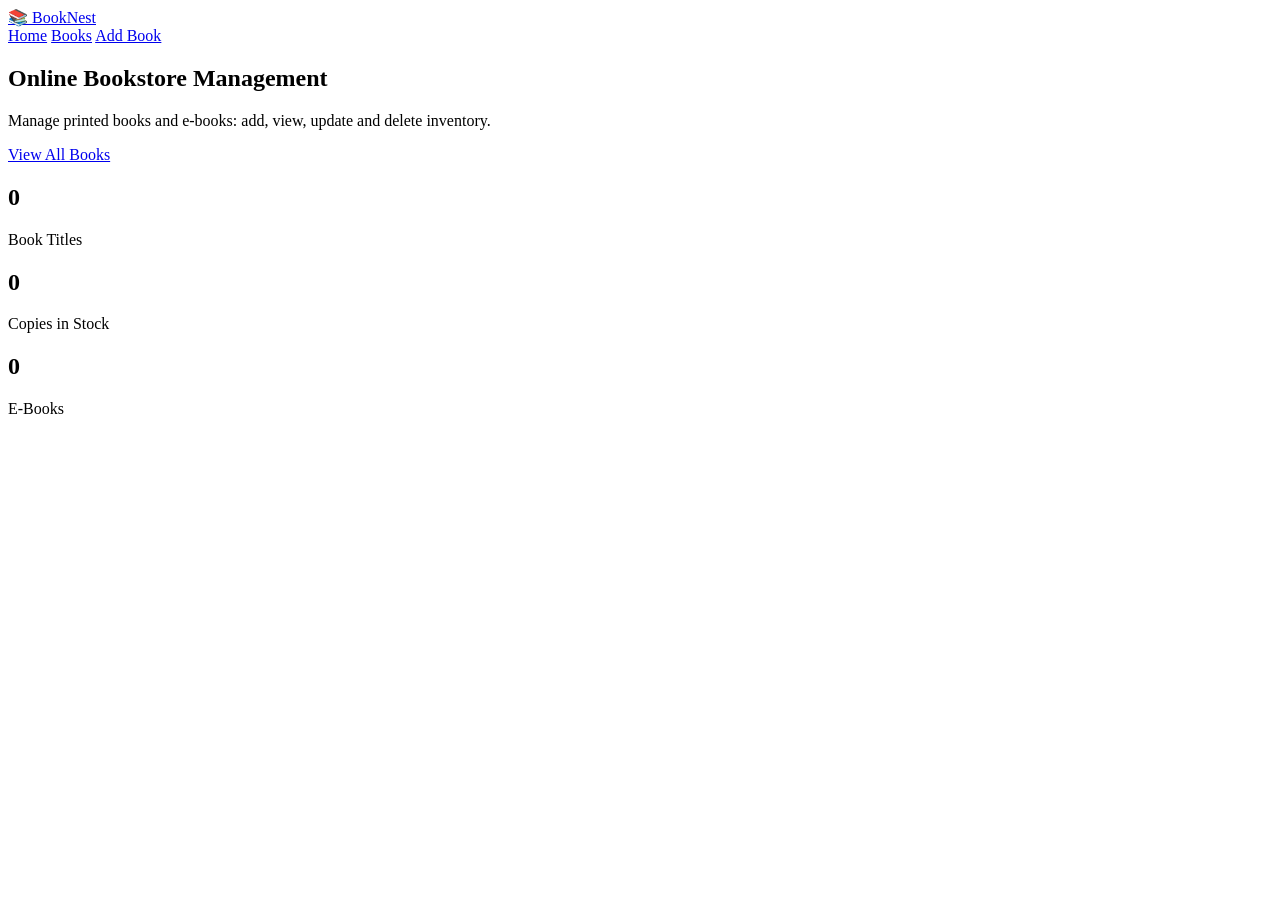
==== src/main/resources/static/index.html @ 24405af6 "Online Bookstore with Book CRUD using file handling" ====
<!DOCTYPE html>
<html lang="en">
<head>
    <meta charset="UTF-8">
    <meta name="viewport" content="width=device-width, initial-scale=1">
    <title>BookNest | Home</title>
    <link rel="stylesheet" href="/css/style.css">
</head>
<body>
<nav class="navbar">
    <a href="/" class="logo">📚 BookNest</a>
    <div>
        <a href="/">Home</a>
        <a href="/books.html">Books</a>
        <a href="/book-form.html">Add Book</a>
    </div>
</nav>

<main class="container">
    <section class="hero">
        <h1>Online Bookstore Management</h1>
        <p>Manage printed books and e-books: add, view, update and delete inventory.</p>
        <a href="/books.html" class="btn">View All Books</a>
    </section>

    <section class="stats">
        <div class="stat-card">
            <h2 id="totalBooks">0</h2>
            <p>Book Titles</p>
        </div>
        <div class="stat-card">
            <h2 id="totalStock">0</h2>
            <p>Copies in Stock</p>
        </div>
        <div class="stat-card">
            <h2 id="ebookCount">0</h2>
            <p>E-Books</p>
        </div>
    </section>
</main>

<script src="/js/home.js"></script>
</body>
</html>
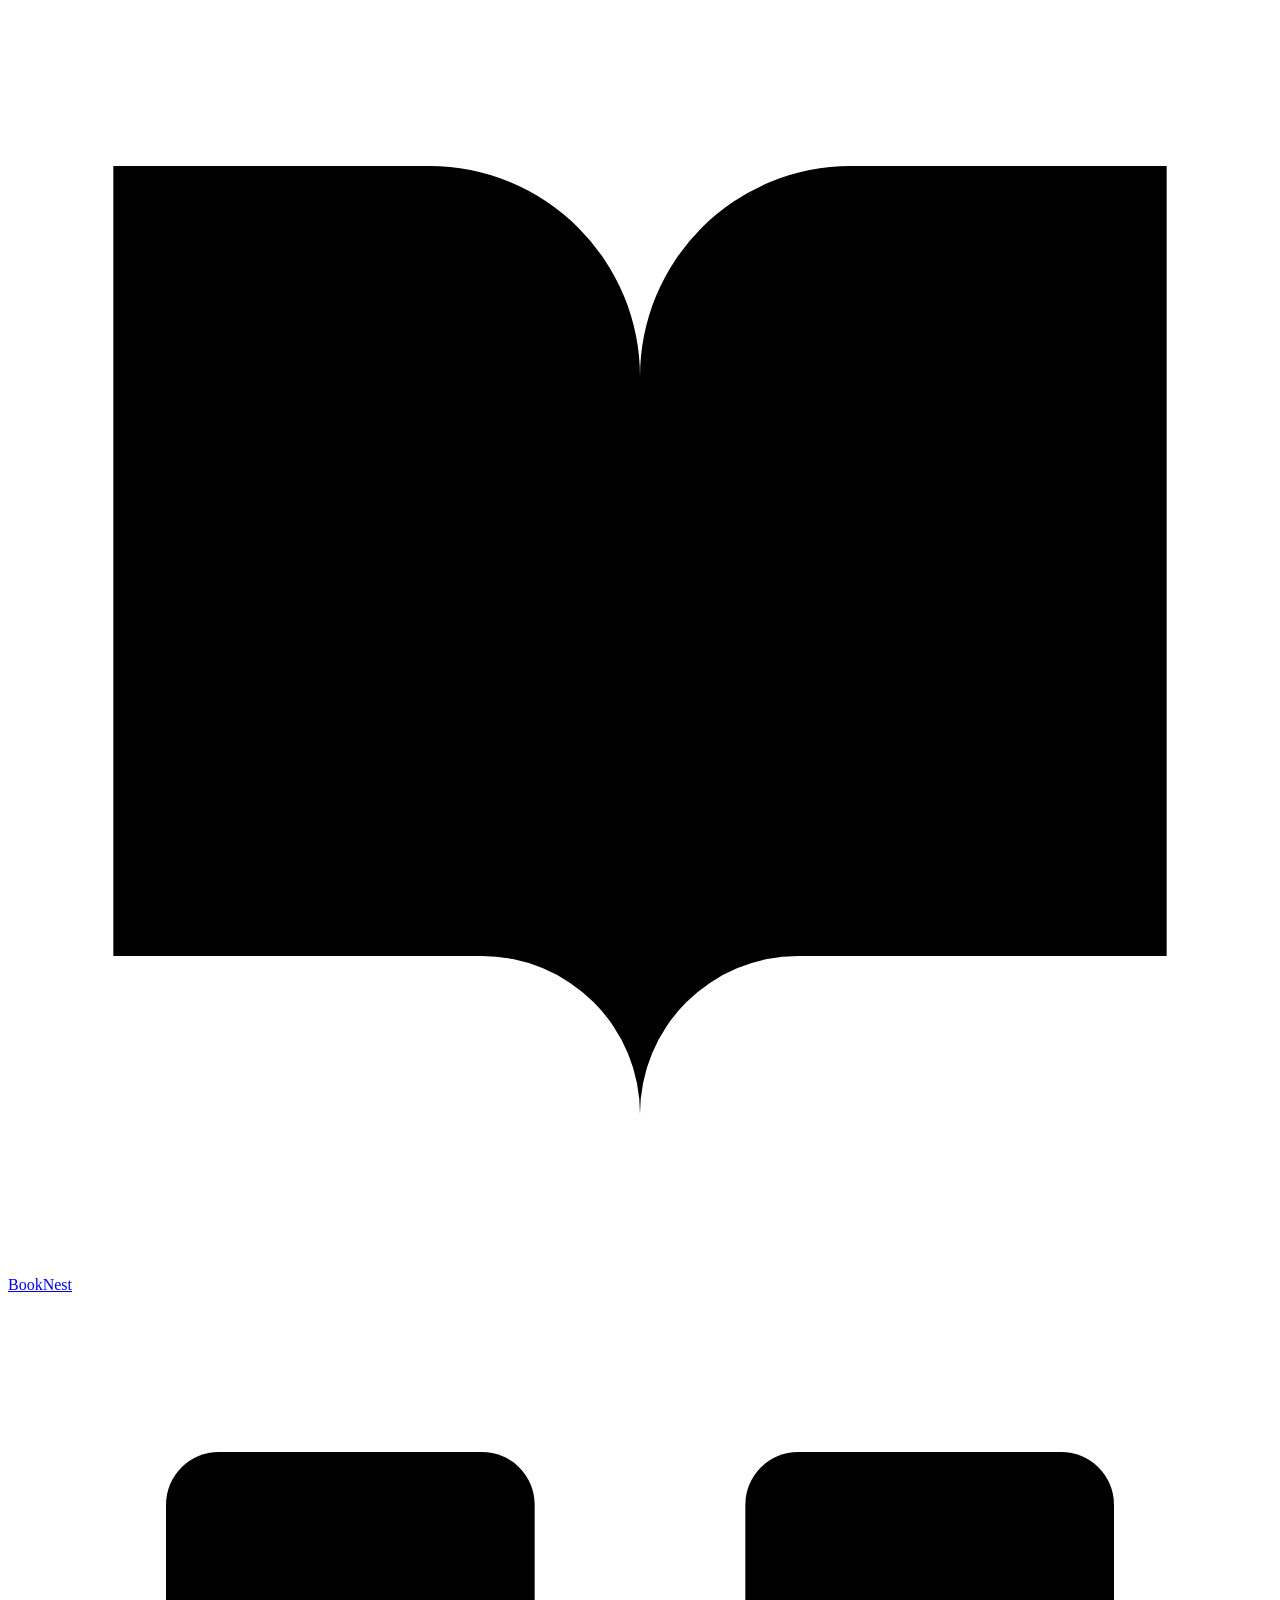
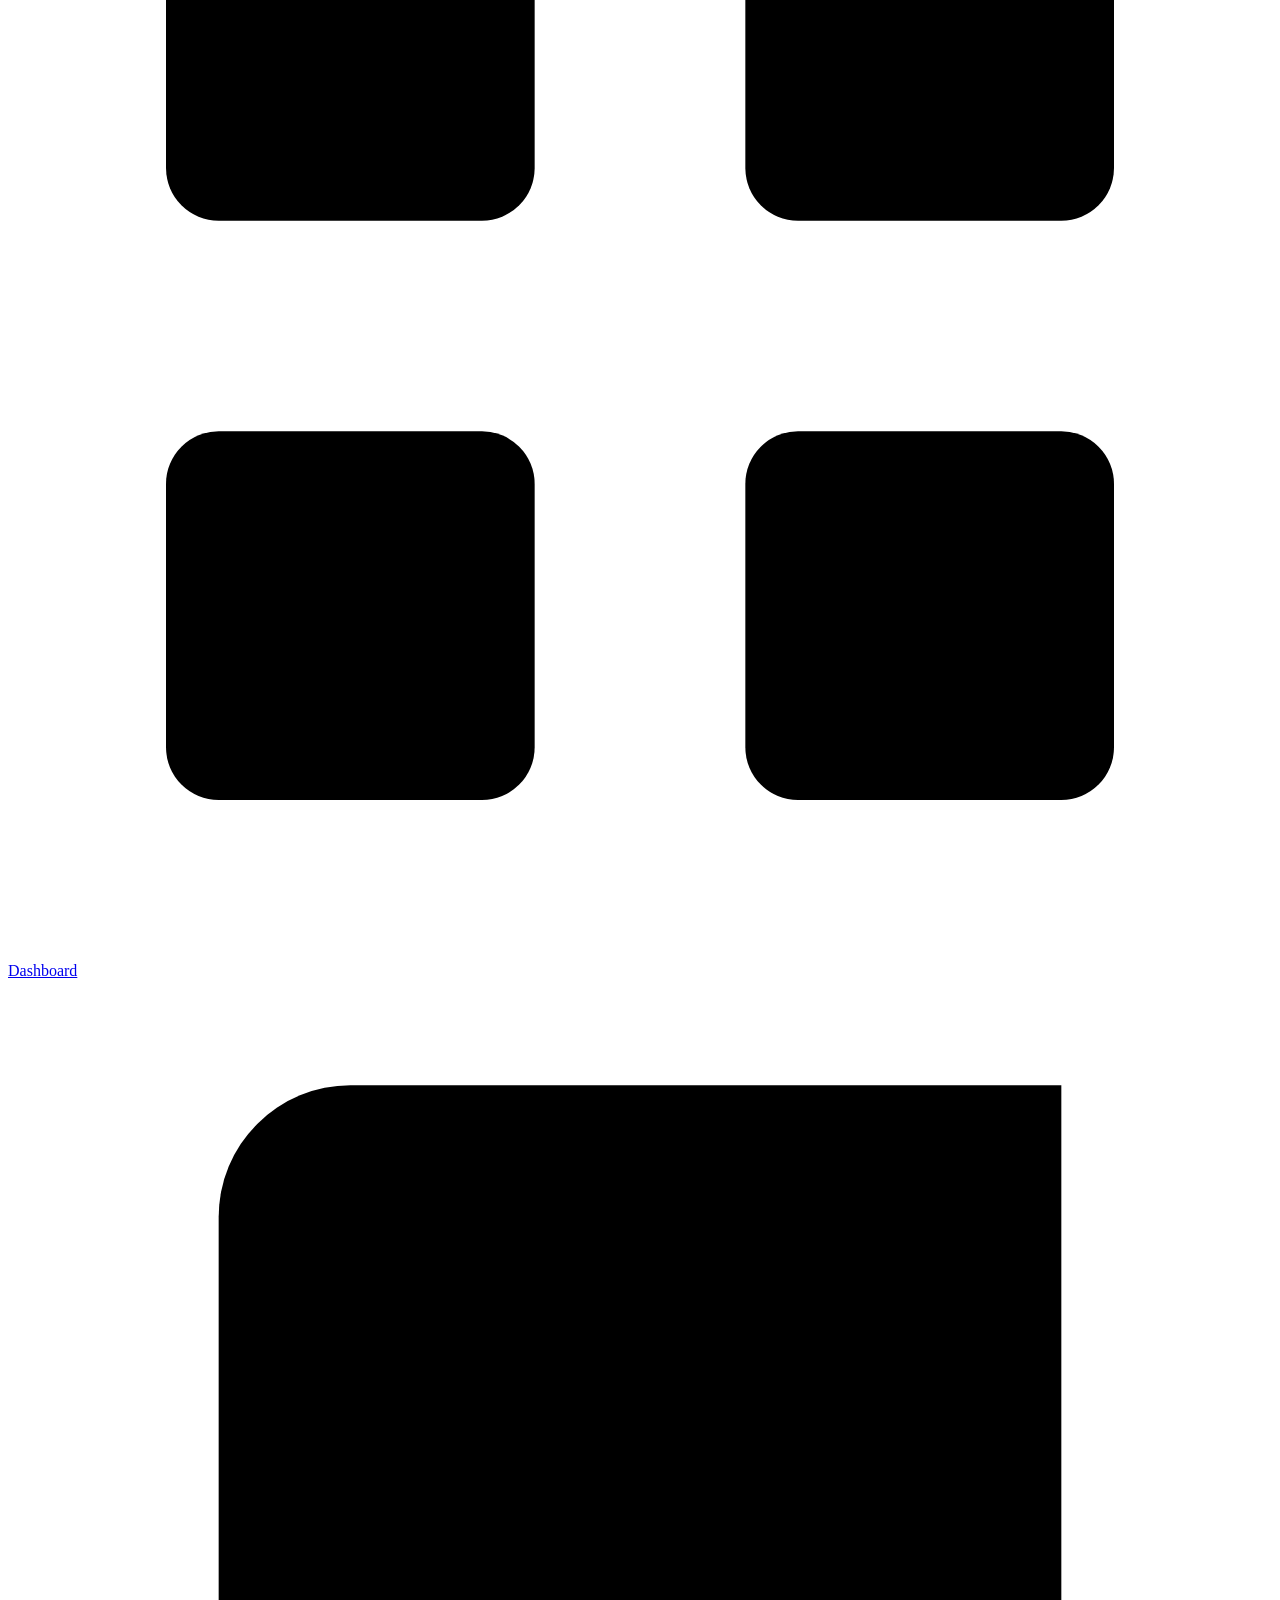
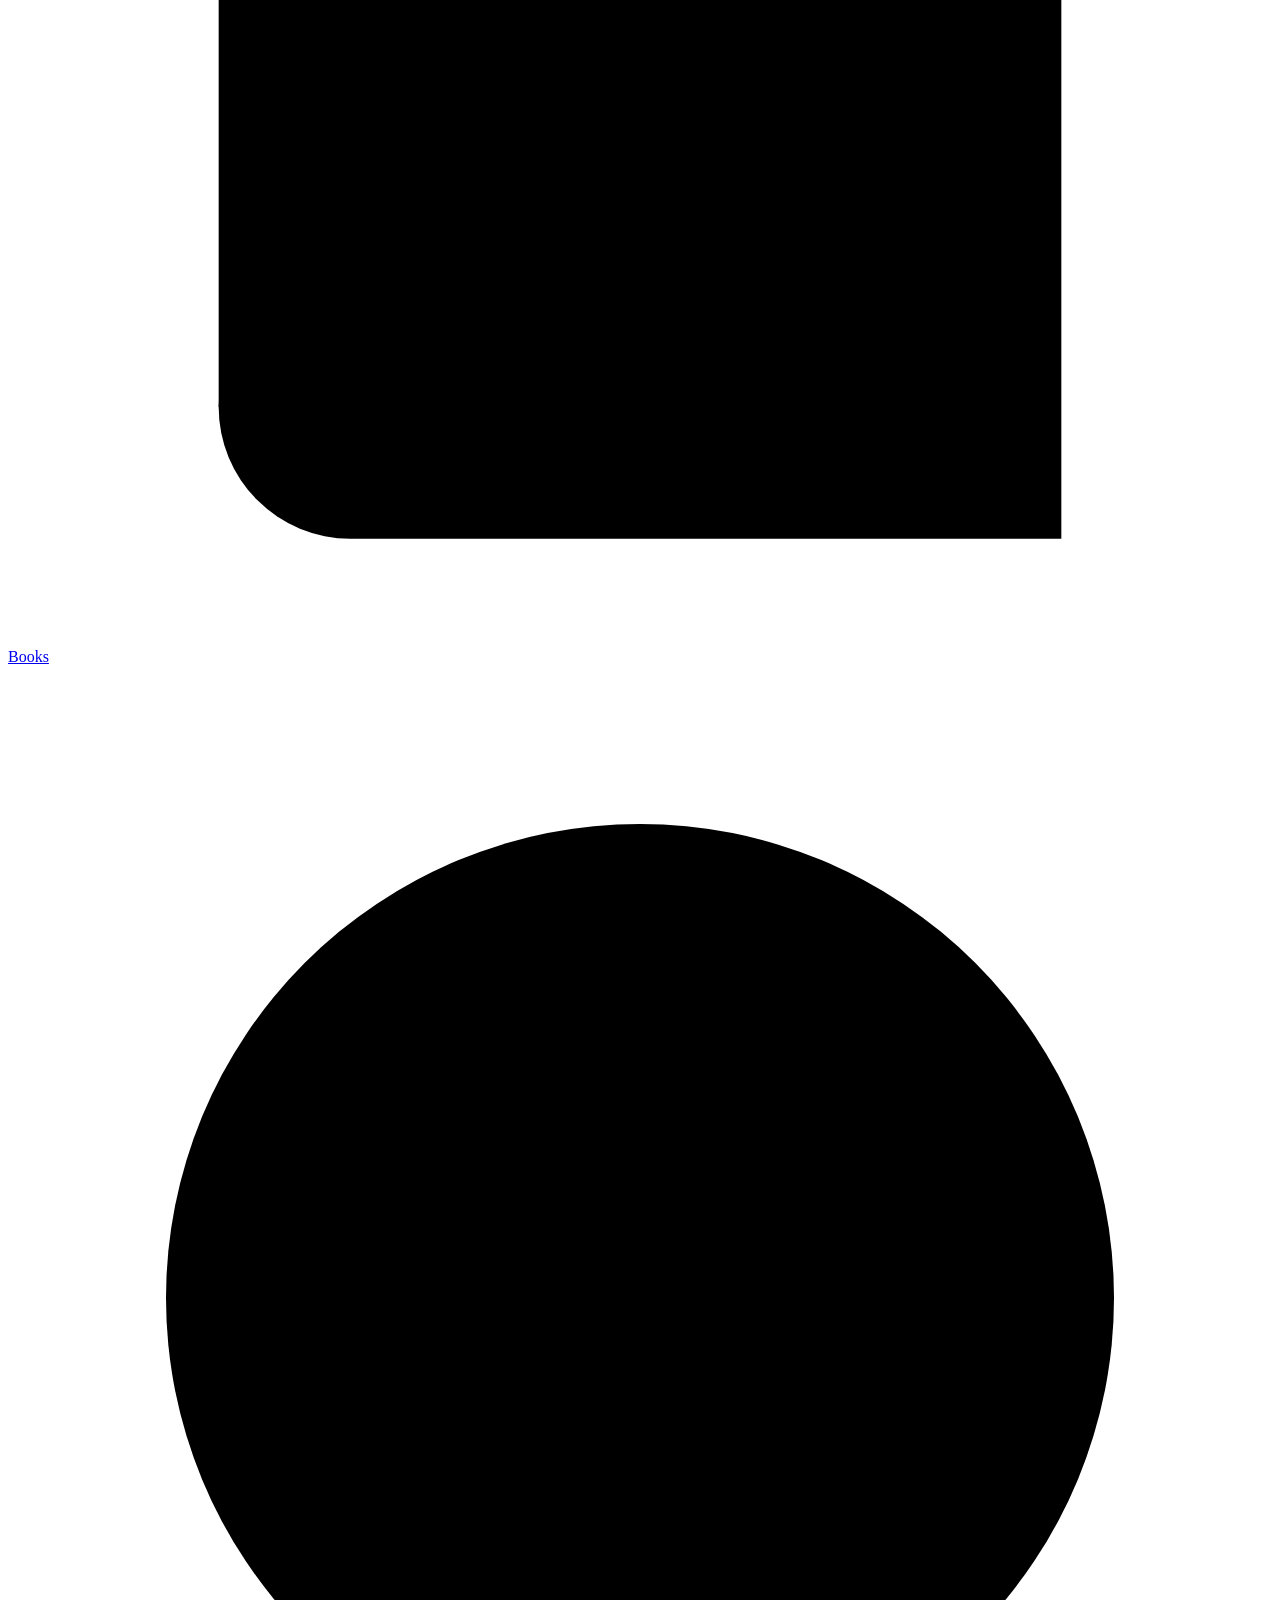
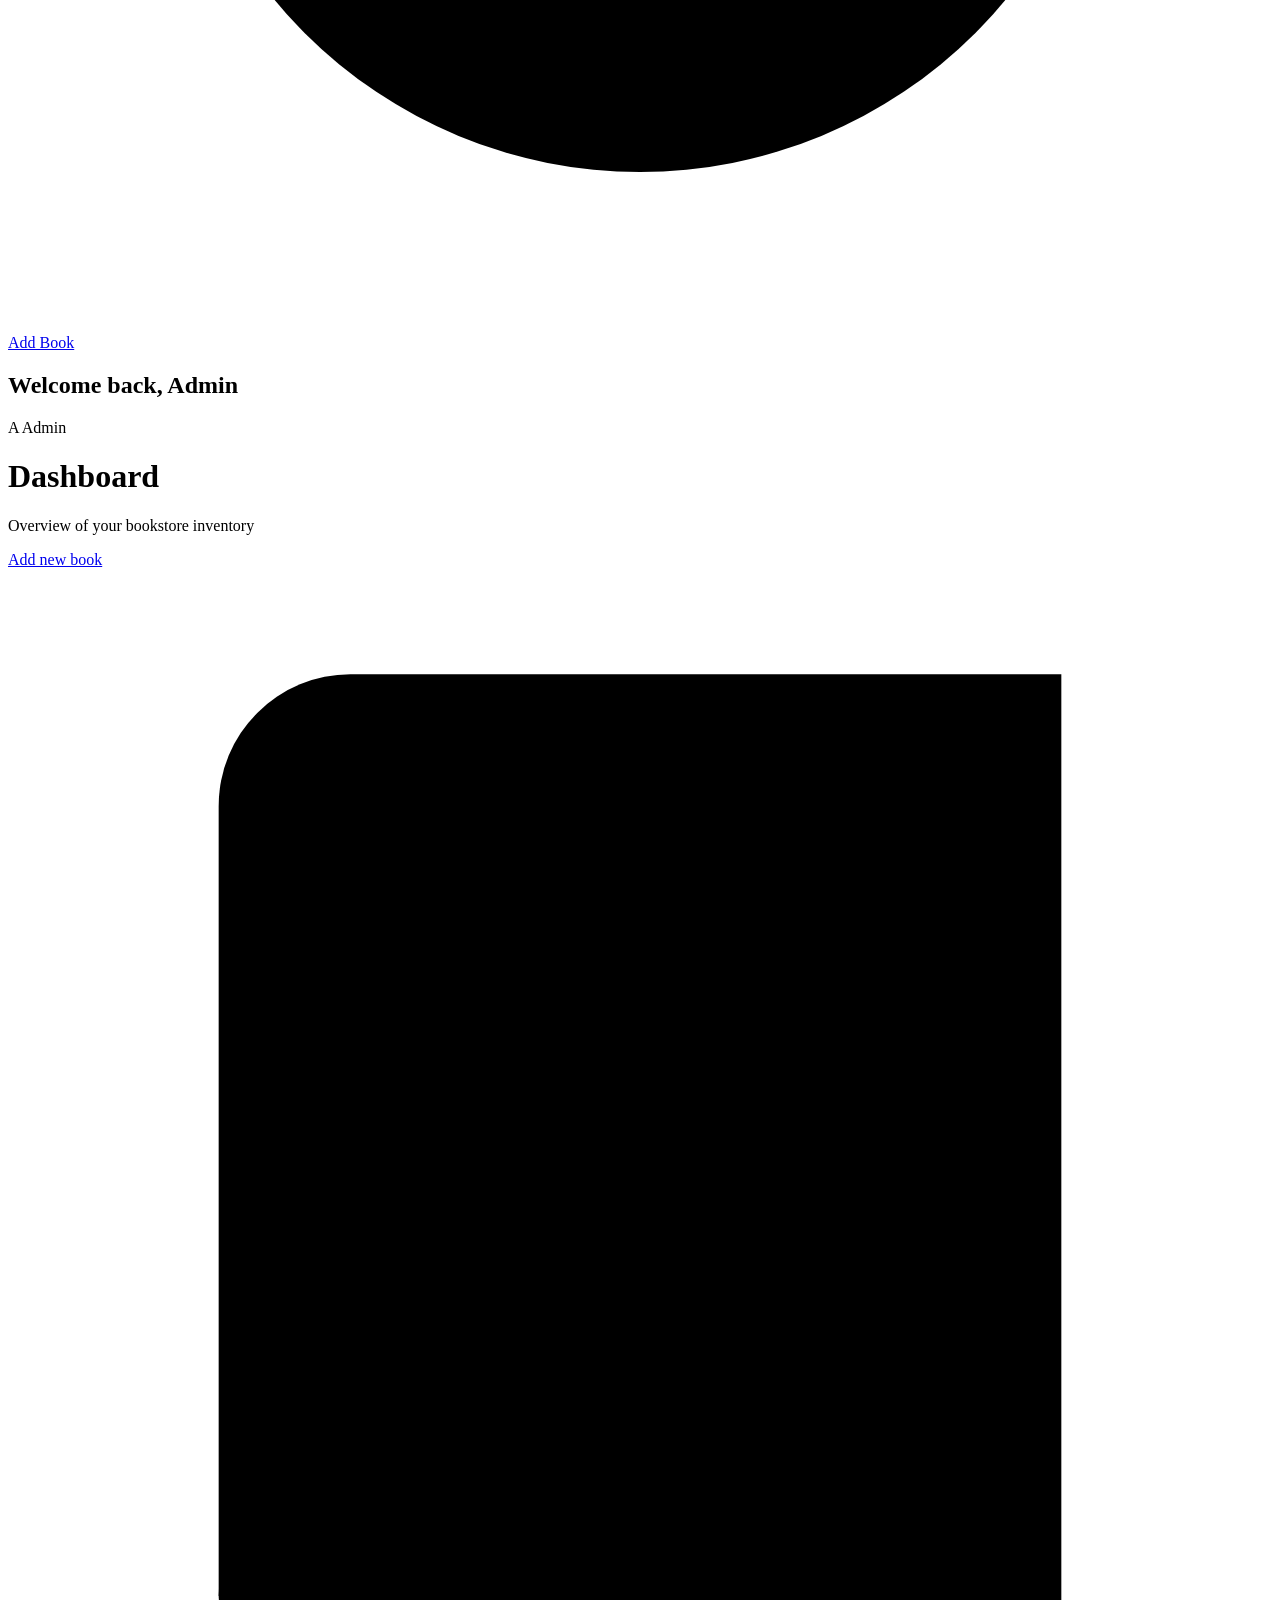
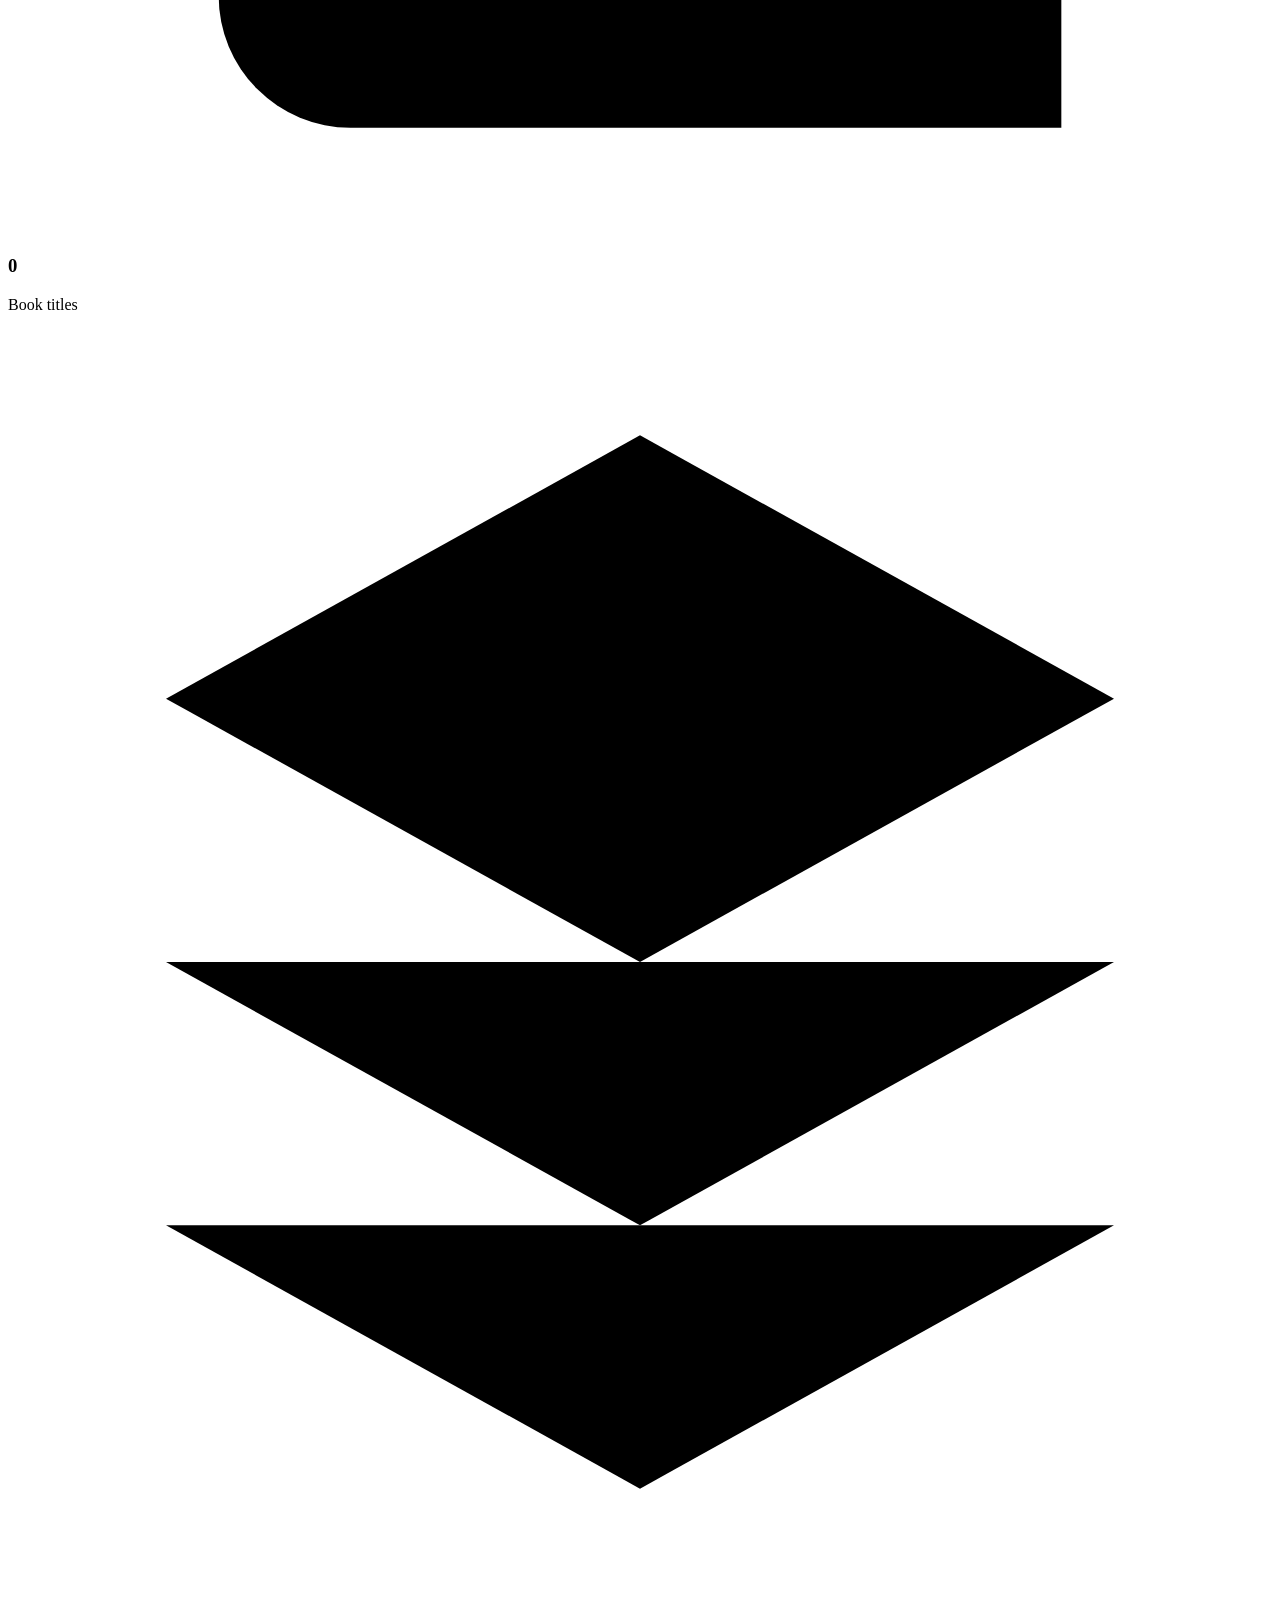
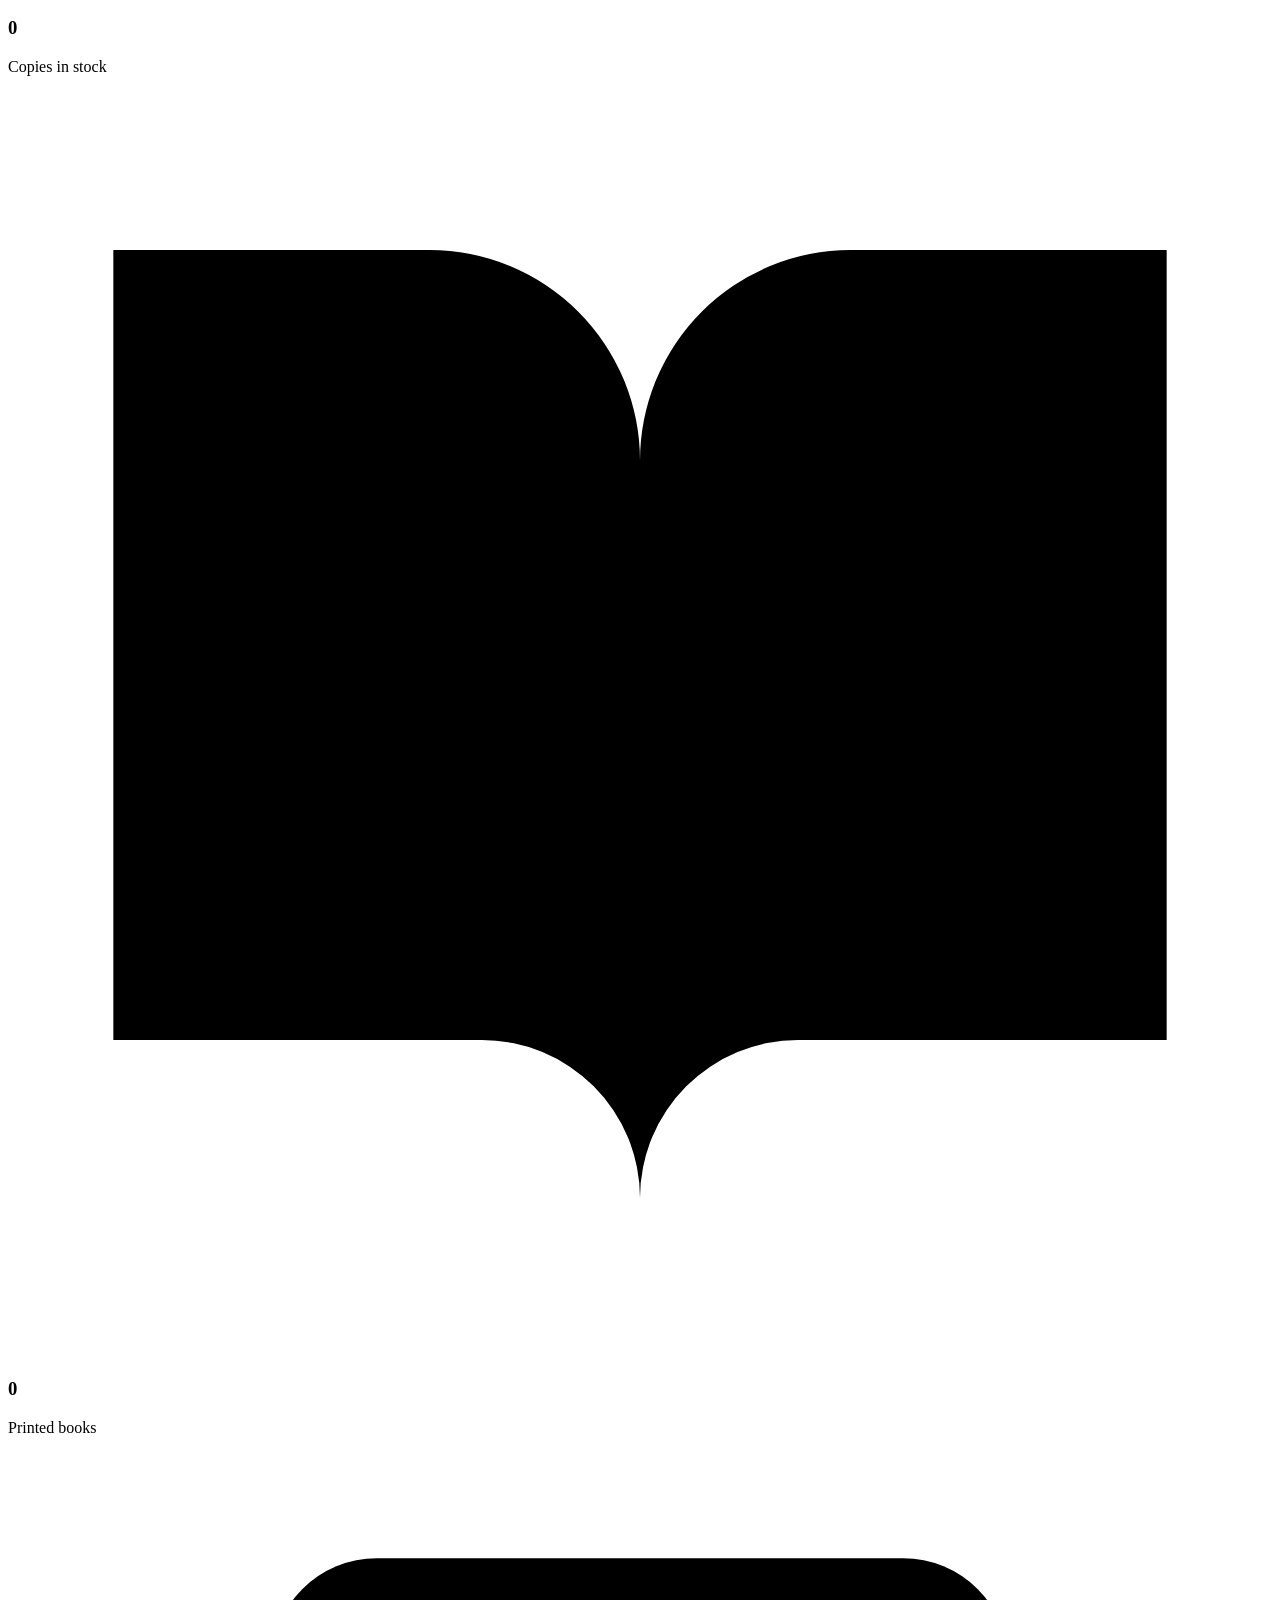
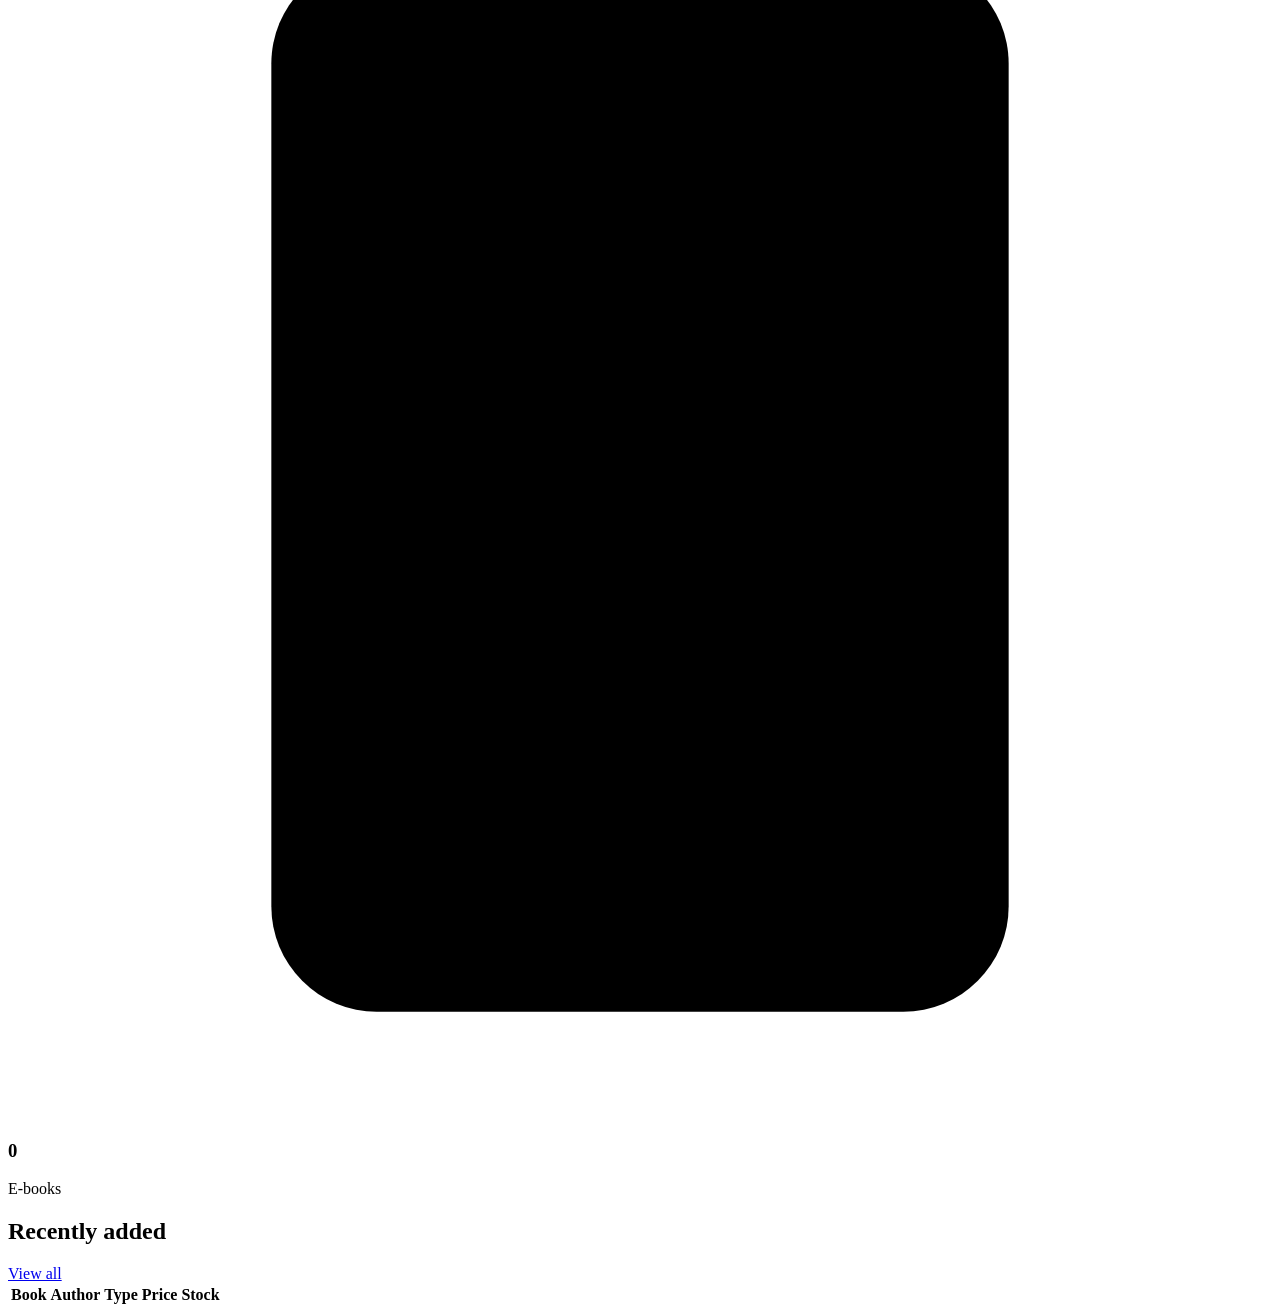
==== commit 82468d34: "Use single price and tidy book table" ====
--- a/src/main/resources/static/index.html
+++ b/src/main/resources/static/index.html
@@ -3,41 +3,99 @@
 <head>
     <meta charset="UTF-8">
     <meta name="viewport" content="width=device-width, initial-scale=1">
-    <title>BookNest | Home</title>
+    <title>BookNest | Dashboard</title>
+    <link href="https://fonts.googleapis.com/css2?family=Inter:wght@400;500;600;700&display=swap" rel="stylesheet">
     <link rel="stylesheet" href="/css/style.css">
 </head>
 <body>
-<nav class="navbar">
-    <a href="/" class="logo">📚 BookNest</a>
-    <div>
-        <a href="/">Home</a>
-        <a href="/books.html">Books</a>
-        <a href="/book-form.html">Add Book</a>
+<div class="app">
+    <aside class="sidebar">
+        <a href="/" class="brand">
+            <svg class="icon" viewBox="0 0 24 24"><path d="M2 3h6a4 4 0 0 1 4 4v14a3 3 0 0 0-3-3H2z"/><path d="M22 3h-6a4 4 0 0 0-4 4v14a3 3 0 0 1 3-3h7z"/></svg>
+            <span>BookNest</span>
+        </a>
+        <nav class="side-nav">
+            <a href="/" class="nav-link active">
+                <svg class="icon" viewBox="0 0 24 24"><rect x="3" y="3" width="7" height="7" rx="1"/><rect x="14" y="3" width="7" height="7" rx="1"/><rect x="3" y="14" width="7" height="7" rx="1"/><rect x="14" y="14" width="7" height="7" rx="1"/></svg>
+                Dashboard
+            </a>
+            <a href="/books.html" class="nav-link">
+                <svg class="icon" viewBox="0 0 24 24"><path d="M4 19.5A2.5 2.5 0 0 1 6.5 17H20"/><path d="M6.5 2H20v20H6.5A2.5 2.5 0 0 1 4 19.5v-15A2.5 2.5 0 0 1 6.5 2z"/></svg>
+                Books
+            </a>
+            <a href="/book-form.html" class="nav-link">
+                <svg class="icon" viewBox="0 0 24 24"><circle cx="12" cy="12" r="9"/><path d="M12 8v8M8 12h8"/></svg>
+                Add Book
+            </a>
+        </nav>
+    </aside>
+
+    <div class="main">
+        <header class="topbar">
+            <h2>Welcome back, Admin</h2>
+            <div class="user-chip"><span class="avatar">A</span> Admin</div>
+        </header>
+
+        <main class="content">
+            <div class="page-head">
+                <div>
+                    <h1>Dashboard</h1>
+                    <p>Overview of your bookstore inventory</p>
+                </div>
+                <a href="/book-form.html" class="btn btn-primary">Add new book</a>
+            </div>
+
+            <section class="stats">
+                <div class="stat-card">
+                    <div class="stat-icon">
+                        <svg class="icon" viewBox="0 0 24 24"><path d="M4 19.5A2.5 2.5 0 0 1 6.5 17H20"/><path d="M6.5 2H20v20H6.5A2.5 2.5 0 0 1 4 19.5v-15A2.5 2.5 0 0 1 6.5 2z"/></svg>
+                    </div>
+                    <div><h3 id="totalBooks">0</h3><p>Book titles</p></div>
+                </div>
+                <div class="stat-card">
+                    <div class="stat-icon">
+                        <svg class="icon" viewBox="0 0 24 24"><path d="m12 2 9 5-9 5-9-5 9-5z"/><path d="m3 12 9 5 9-5"/><path d="m3 17 9 5 9-5"/></svg>
+                    </div>
+                    <div><h3 id="totalStock">0</h3><p>Copies in stock</p></div>
+                </div>
+                <div class="stat-card">
+                    <div class="stat-icon">
+                        <svg class="icon" viewBox="0 0 24 24"><path d="M2 3h6a4 4 0 0 1 4 4v14a3 3 0 0 0-3-3H2z"/><path d="M22 3h-6a4 4 0 0 0-4 4v14a3 3 0 0 1 3-3h7z"/></svg>
+                    </div>
+                    <div><h3 id="printedCount">0</h3><p>Printed books</p></div>
+                </div>
+                <div class="stat-card">
+                    <div class="stat-icon">
+                        <svg class="icon" viewBox="0 0 24 24"><rect x="5" y="2" width="14" height="20" rx="2"/><path d="M11 18h2"/></svg>
+                    </div>
+                    <div><h3 id="ebookCount">0</h3><p>E-books</p></div>
+                </div>
+            </section>
+
+            <div class="table-card">
+                <div class="section-head">
+                    <h2>Recently added</h2>
+                    <a href="/books.html" class="btn btn-outline">View all</a>
+                </div>
+                <div class="table-wrap" id="recentWrap">
+                    <table>
+                        <thead>
+                        <tr>
+                            <th>Book</th>
+                            <th>Author</th>
+                            <th>Type</th>
+                            <th>Price</th>
+                            <th>Stock</th>
+                        </tr>
+                        </thead>
+                        <tbody id="recentBody"></tbody>
+                    </table>
+                </div>
+                <p id="recentEmpty" class="empty" style="display:none">No books yet. Add your first book!</p>
+            </div>
+        </main>
     </div>
-</nav>
-
-<main class="container">
-    <section class="hero">
-        <h1>Online Bookstore Management</h1>
-        <p>Manage printed books and e-books: add, view, update and delete inventory.</p>
-        <a href="/books.html" class="btn">View All Books</a>
-    </section>
-
-    <section class="stats">
-        <div class="stat-card">
-            <h2 id="totalBooks">0</h2>
-            <p>Book Titles</p>
-        </div>
-        <div class="stat-card">
-            <h2 id="totalStock">0</h2>
-            <p>Copies in Stock</p>
-        </div>
-        <div class="stat-card">
-            <h2 id="ebookCount">0</h2>
-            <p>E-Books</p>
-        </div>
-    </section>
-</main>
+</div>
 
 <script src="/js/home.js"></script>
 </body>
